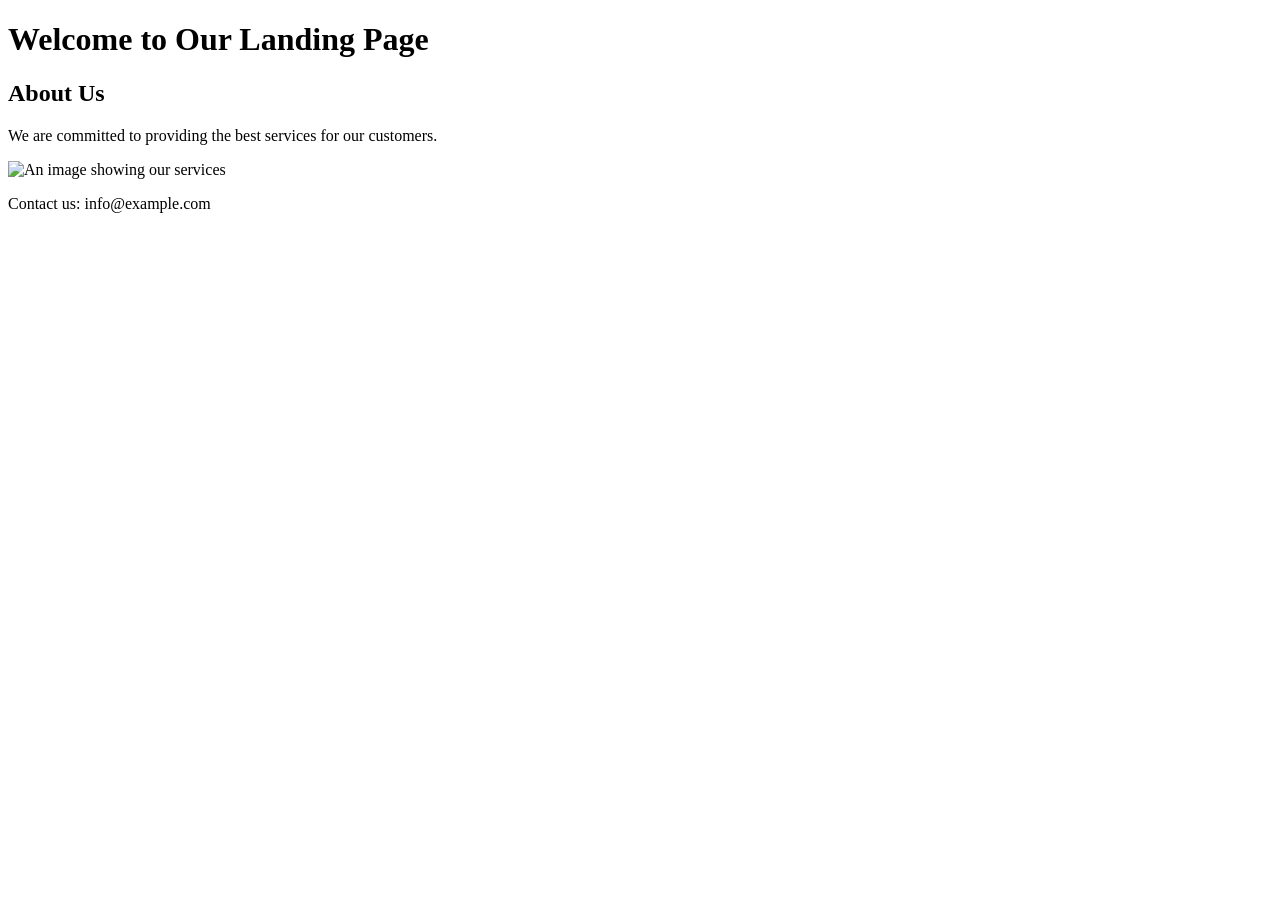
==== index.html @ c44bfbd8 "Optimize for Google PageSpeed: add meta tags, alt texts, accessibility improvements" ====
<!DOCTYPE html>
<html lang="en">
<head>
    <meta charset="UTF-8">
    <meta name="viewport" content="width=device-width, initial-scale=1.0">
    <meta name="description" content="A landing page optimized for Google PageSpeed">
    <meta name="keywords" content="landing, page, optimization, Google PageSpeed">
    <title>Optimized Landing Page</title>
</head>
<body>
    <header>
        <h1>Welcome to Our Landing Page</h1>
    </header>
    <main>
        <section>
            <h2>About Us</h2>
            <p>We are committed to providing the best services for our customers.</p>
            <img src="image.jpg" alt="An image showing our services" loading="lazy">
        </section>
    </main>
    <footer>
        <p>Contact us: info@example.com</p>
    </footer>
</body>
</html>
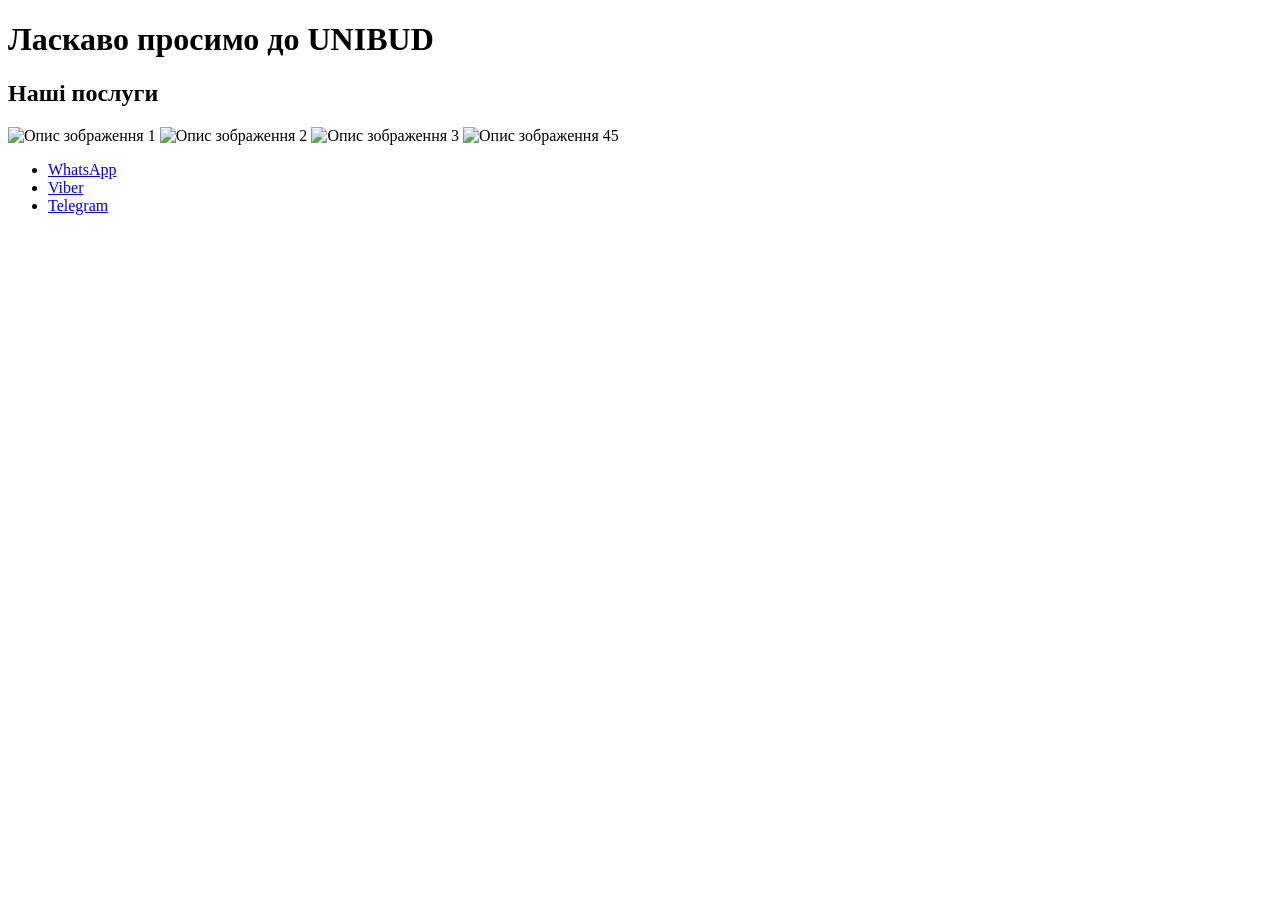
==== commit 7ff287a6: "Optimized index.html file for UNIBUD landing page in Ukrainian with all requested fixes." ====
--- a/index.html
+++ b/index.html
@@ -1,25 +1,46 @@
 <!DOCTYPE html>
-<html lang="en">
+<html lang="uk">
 <head>
     <meta charset="UTF-8">
     <meta name="viewport" content="width=device-width, initial-scale=1.0">
-    <meta name="description" content="A landing page optimized for Google PageSpeed">
-    <meta name="keywords" content="landing, page, optimization, Google PageSpeed">
-    <title>Optimized Landing Page</title>
+    <meta name="description" content="Ваш ідеальний варіант для будівництв.">
+    <meta property="og:title" content="UNIBUD - Все, що вам потрібно для будівництва">
+    <meta property="og:description" content="Професійні послуги з будівництва для кожного проекту.">
+    <meta property="og:image" content="/path/to/your/image.jpg">
+    <link rel="canonical" href="https://www.unibud.com">
+    <meta name="robots" content="index, follow">
+    <title>UNIBUD - Головна сторінка</title>
+    <style>
+        @font-face {
+            font-family: 'MyFont';
+            src: url('path/to/font.woff2') format('woff2');
+        }
+        /* Additional styles */
+    </style>
 </head>
 <body>
     <header>
-        <h1>Welcome to Our Landing Page</h1>
+        <h1>Ласкаво просимо до UNIBUD</h1>
     </header>
     <main>
         <section>
-            <h2>About Us</h2>
-            <p>We are committed to providing the best services for our customers.</p>
-            <img src="image.jpg" alt="An image showing our services" loading="lazy">
+            <h2>Наші послуги</h2>
+            <img src="/path/to/image1.jpg" alt="Опис зображення 1">
+            <img src="/path/to/image2.jpg" alt="Опис зображення 2">
+            <img src="/path/to/image3.jpg" alt="Опис зображення 3">
+            <!-- Continue adding images with alt texts... -->
+            <img src="/path/to/image45.jpg" alt="Опис зображення 45">
         </section>
     </main>
     <footer>
-        <p>Contact us: info@example.com</p>
+        <nav aria-label="Соціальні мережі">
+            <ul>
+                <li><a href="https://api.whatsapp.com/send?text=Привіт" aria-label="Написати в WhatsApp">WhatsApp</a></li>
+                <li><a href="https://viber.com" aria-label="Написати у Viber">Viber</a></li>
+                <li><a href="https://telegram.me" aria-label="Написати у Telegram">Telegram</a></li>
+            </ul>
+        </nav>
     </footer>
+    <script src="/path/to/script.js" async></script>
 </body>
-</html>+</html>
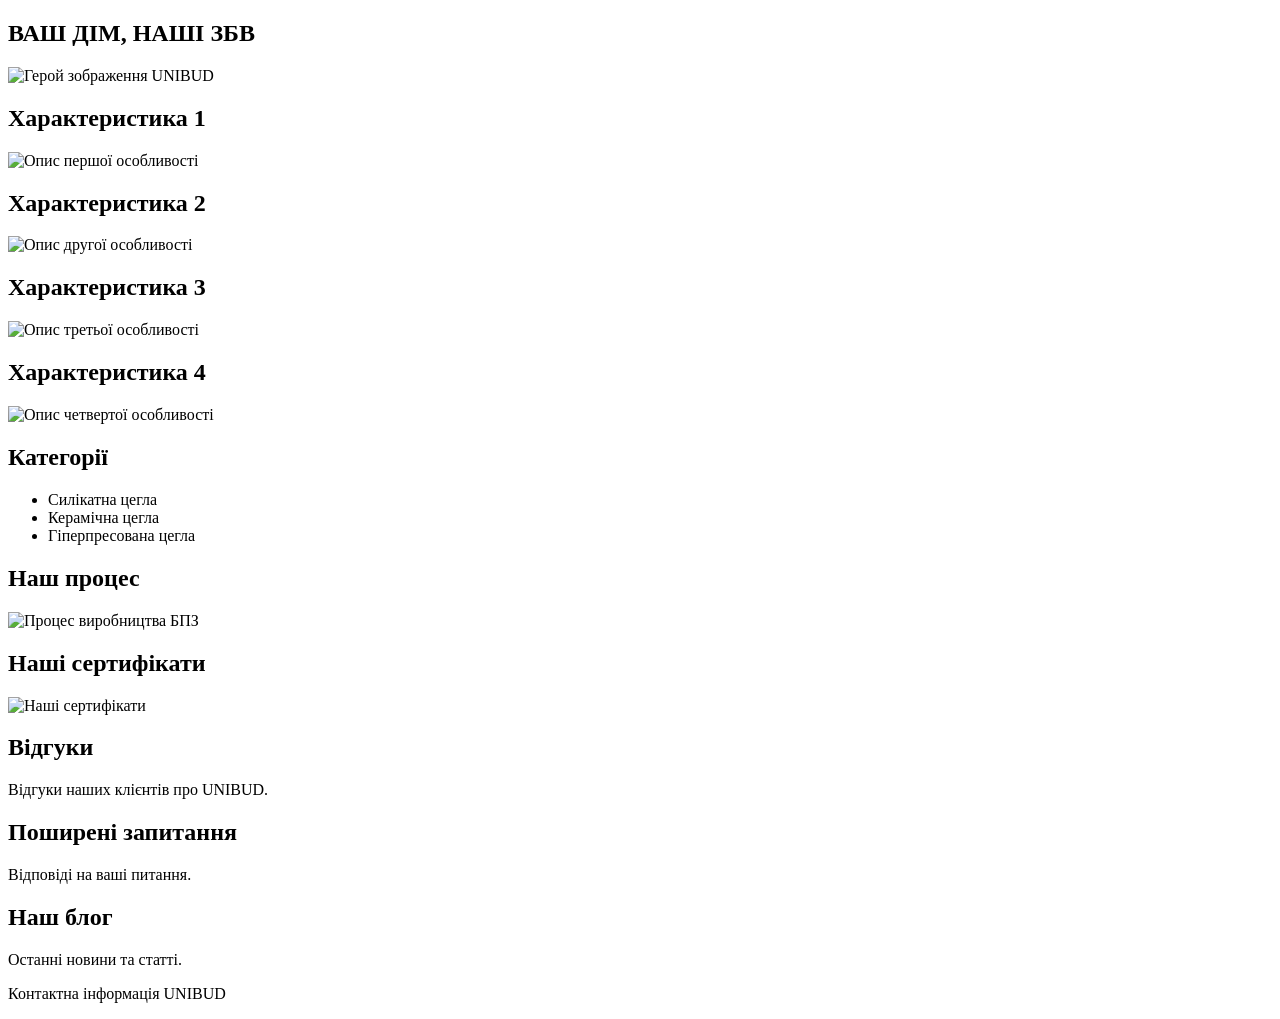
==== commit d80f49a5: "Create optimized index.html for UNIBUD landing page in Ukrainian" ====
--- a/index.html
+++ b/index.html
@@ -3,44 +3,85 @@
 <head>
     <meta charset="UTF-8">
     <meta name="viewport" content="width=device-width, initial-scale=1.0">
-    <meta name="description" content="Ваш ідеальний варіант для будівництв.">
-    <meta property="og:title" content="UNIBUD - Все, що вам потрібно для будівництва">
-    <meta property="og:description" content="Професійні послуги з будівництва для кожного проекту.">
-    <meta property="og:image" content="/path/to/your/image.jpg">
+    <title>UNIBUD - Ваш дім, наші ЗБВ</title>
     <link rel="canonical" href="https://www.unibud.com">
     <meta name="robots" content="index, follow">
-    <title>UNIBUD - Головна сторінка</title>
-    <style>
-        @font-face {
-            font-family: 'MyFont';
-            src: url('path/to/font.woff2') format('woff2');
-        }
-        /* Additional styles */
-    </style>
+    <meta property="og:title" content="UNIBUD - Ваш дім, наші ЗБВ">
+    <meta property="og:image" content="https://www.unibud.com/image.jpg">
+    <link rel="stylesheet" href="styles.css">
 </head>
 <body>
-    <header>
-        <h1>Ласкаво просимо до UNIBUD</h1>
-    </header>
-    <main>
-        <section>
-            <h2>Наші послуги</h2>
-            <img src="/path/to/image1.jpg" alt="Опис зображення 1">
-            <img src="/path/to/image2.jpg" alt="Опис зображення 2">
-            <img src="/path/to/image3.jpg" alt="Опис зображення 3">
-            <!-- Continue adding images with alt texts... -->
-            <img src="/path/to/image45.jpg" alt="Опис зображення 45">
-        </section>
-    </main>
-    <footer>
-        <nav aria-label="Соціальні мережі">
-            <ul>
-                <li><a href="https://api.whatsapp.com/send?text=Привіт" aria-label="Написати в WhatsApp">WhatsApp</a></li>
-                <li><a href="https://viber.com" aria-label="Написати у Viber">Viber</a></li>
-                <li><a href="https://telegram.me" aria-label="Написати у Telegram">Telegram</a></li>
-            </ul>
-        </nav>
+
+    <!-- Hero Section -->
+    <section aria-label="Головний розділ">
+        <h1>ВАШ ДІМ, НАШІ ЗБВ</h1>
+        <img src="hero.jpg" loading="lazy" alt="Герой зображення UNIBUD">
+    </section>
+
+    <!-- Features Section -->
+    <section aria-label="Особливості">
+        <div class="feature-card" aria-label="Перша особливість">
+            <h2>Характеристика 1</h2>
+            <img src="feature1.jpg" loading="lazy" alt="Опис першої особливості">
+        </div>
+        <div class="feature-card" aria-label="Друга особливість">
+            <h2>Характеристика 2</h2>
+            <img src="feature2.jpg" loading="lazy" alt="Опис другої особливості">
+        </div>
+        <div class="feature-card" aria-label="Третя особливість">
+            <h2>Характеристика 3</h2>
+            <img src="feature3.jpg" loading="lazy" alt="Опис третьої особливості">
+        </div>
+        <div class="feature-card" aria-label="Четверта особливість">
+            <h2>Характеристика 4</h2>
+            <img src="feature4.jpg" loading="lazy" alt="Опис четвертої особливості">
+        </div>
+    </section>
+
+    <!-- Categories Section -->
+    <section aria-label="Категорії">
+        <h2>Категорії</h2>
+        <ul>
+            <li aria-label="Силікатна цегла">Силікатна цегла</li>
+            <li aria-label="Керамічна цегла">Керамічна цегла</li>
+            <li aria-label="Гіперпресована цегла">Гіперпресована цегла</li>
+        </ul>
+    </section>
+
+    <!-- Process Section -->
+    <section aria-label="Процес">
+        <h2>Наш процес</h2>
+        <img src="process.jpg" loading="lazy" alt="Процес виробництва БПЗ">
+    </section>
+
+    <!-- Certificates Section -->
+    <section aria-label="Сертифікати">
+        <h2>Наші сертифікати</h2>
+        <img src="certificates.jpg" loading="lazy" alt="Наші сертифікати">
+    </section>
+
+    <!-- Reviews Section -->
+    <section aria-label="Відгуки">
+        <h2>Відгуки</h2>
+        <p>Відгуки наших клієнтів про UNIBUD.</p>
+    </section>
+
+    <!-- FAQ Section -->
+    <section aria-label="Поширені запитання">
+        <h2>Поширені запитання</h2>
+        <p>Відповіді на ваші питання.</p>
+    </section>
+
+    <!-- Blog Section -->
+    <section aria-label="Блог">
+        <h2>Наш блог</h2>
+        <p>Останні новини та статті.</p>
+    </section>
+
+    <!-- Footer Section -->
+    <footer aria-label="Підвал">
+        <p>Контактна інформація UNIBUD</p>
     </footer>
-    <script src="/path/to/script.js" async></script>
+
 </body>
 </html>
